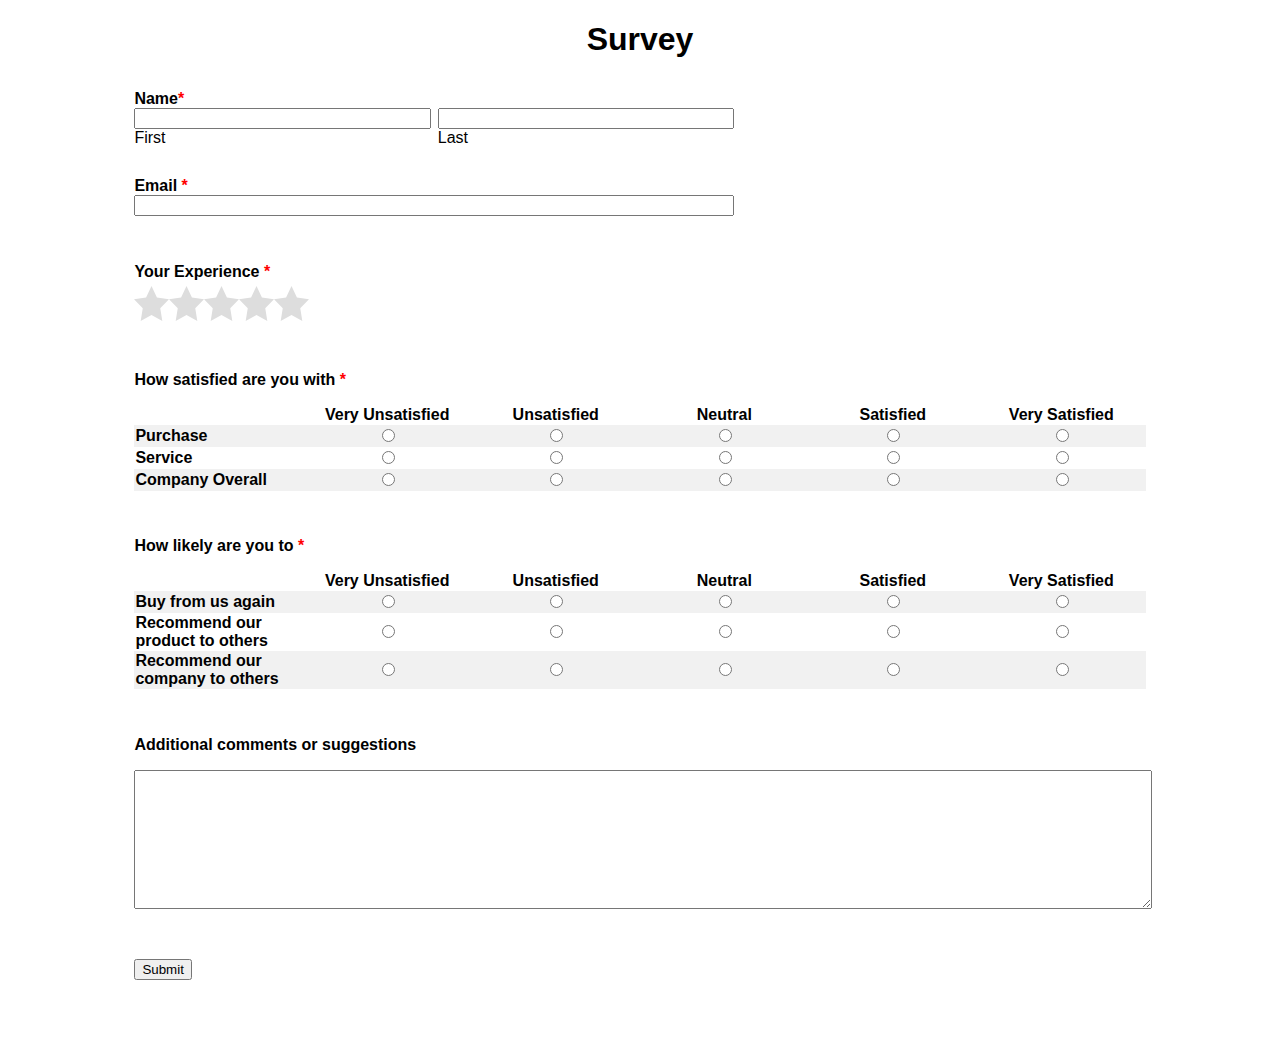
==== Day_11/Survey-Form/index.html @ abe1f31a "simple HTML and CSS mini projects added" ====
<!DOCTYPE html>
<html lang="en">
<head>
    <meta charset="UTF-8">
    <meta name="viewport" content="width=device-width, initial-scale=1.0">
    <title>Survey-Form</title>
    <link rel="stylesheet" href="style.css">
</head>
<body>
    <h1 style="text-align: center;">Survey</h1>
    <div class="container">
        
        <form action="">
           <div class="firstName_lastname">
             
                   <div class="para">
                    <p>Name<span class="require">*</span></p>
                   </div>

                   <div class="firstName_div">
                    <input type="text" id="firstName" name="name" required>
                    <label for="firstName">First</label>
                   </div>
               
                <div class="lastName_div">
                    <input type="text" id="lastName" name="name" required>
                <label for="lastName">Last</label>
                </div>
                
            </div>
                
           <div class="email_div">
            <p>Email <span class="require" >*</span></p>
            <input type="email" required>
           </div class="starExp">
           <p style="margin-bottom: 0%;">Your Experience <span class="require">*</span></p>
           <div class="star-rating">

            <input type="radio" name="rating" value="1" required ><i></i>

            <input type="radio" name="rating" value="2" required><i></i>
            
            <input type="radio" name="rating" value="3" required><i></i>

            <input type="radio" name="rating" value="4" required><i></i>

            <input type="radio" name="rating" value="5" required><i></i>
           </div>
           <div>
                <div class="ratingPara">
                    <p>How satisfied are you with <span class="require">*</span></p>
               </div>
               <div class="firstRating">
                <table>
                    
                    <tr class="ratingHead">
                        <td></td>
                        <th>Very Unsatisfied</th>
                        <th>Unsatisfied</td>
                        <th>Neutral</th>
                        <th>Satisfied</th>
                        <th>Very Satisfied</th>
                    </tr>
                    <tr>
                        <th>Purchase</th>
                        <td><input type="radio" name="Purchase" value="Very_Unsatisfied" required></td>
                        <td><input type="radio" name="Purchase" value="Unsatisfied" required></td>
                        <td><input type="radio" name="Purchase" value="Neutral" required></td>
                        <td><input type="radio" name="Purchase" value="Satisfied" required></td>
                        <td><input type="radio" name="Purchase" value="Very_satisfied" required></td>
                    </tr>
                    <tr>
                        <th>Service</th>
                        <td><input type="radio" name="Service" value="Very_Unsatisfied"required></td>
                        <td><input type="radio" name="Service" value="Unsatisfied"required></td>
                        <td><input type="radio" name="Service" value="Neutral"required></td>
                        <td><input type="radio" name="Service" value="Satisfied"required></td>
                        <td><input type="radio" name="Service" value="Very_Satisfied"required></td>
                    </tr>
                    <tr>
                        <th>Company Overall</th>
                        <td><input type="radio" name="Company_Overall" value="Very_Unsatisfied" required></td>
                        <td><input type="radio" name="Company_Overall" value="Unsatisfied" required></td>
                        <td><input type="radio" name="Company_Overall" value="Neutral" required></td>
                        <td><input type="radio" name="Company_Overall" value="satisfied" required></td>
                        <td><input type="radio" name="Company_Overall" value="Very_Satisfied" required></td>
                    </tr>
                </table>
               </div>

               <!--  -->
               <div class="firstRating_select">
                <div >
                    <label for="Purchase" style="font-weight: bold;">Purchase</label>
                    <select name="Purchase" id="Purchase">
                        <option value="Default">Select your ratings</option>
                        <option value="Very_Unsatisfied">Very Unsatisfied</option>
                        <option value="Unsatisfied">Unsatisfied</option>
                        <option value="Neutral">Neutral</option>
                        <option value="Satisfied">Satisfied</option>
                        <option value="Very_Satisfied">Very Satisfied</option>
                    </select>
                   </div>
    
                   <div>
                    <label for="Service" style="font-weight: bold;">Service</label>
                    <select name="Service" id="Service">
                        <option value="Default">Select your ratings</option>
                        <option value="Very_Unsatisfied">Very Unsatisfied</option>
                        <option value="Unsatisfied">Unsatisfied</option>
                        <option value="Neutral">Neutral</option>
                        <option value="Satisfied">Satisfied</option>
                        <option value="Very_Satisfied">Very Satisfied</option>
                    </select>
                   </div>
    
                   <div>
                    <label for="Company_Overall" style="font-weight: bold;">Company Overall</label>
                    <select name="Company_Overall" id="Company_Overall">
                        <option value="Default">Select your ratings</option>
                        <option value="Very_Unsatisfied">Very Unsatisfied</option>
                        <option value="Unsatisfied">Unsatisfied</option>
                        <option value="Neutral">Neutral</option>
                        <option value="Satisfied">Satisfied</option>
                        <option value="Very_Satisfied">Very Satisfied</option>
                    </select>
                   </div>

               </div>
               

           </div>


           <div>
            <div class="ratingPara">
                <p>How likely are you to <span class="require">*</span></p>
           </div>
           <div class="secondRating">
            <table>
                
                <tr class="ratingHead">
                    <td></td>
                    <th>Very Unsatisfied</th>
                    <th>Unsatisfied</td>
                    <th>Neutral</th>
                    <th>Satisfied</th>
                    <th>Very Satisfied</th>
                </tr>
                <tr>
                    <th>Buy from us again</th>
                    <td><input type="radio" name="BuyAgain" value="Very Unsatisfied" required></td>
                    <td><input type="radio" name="BuyAgain" value=" Unsatisfied" required></td>
                    <td><input type="radio" name="BuyAgain" value="Neutral" required></td>
                    <td><input type="radio" name="BuyAgain" value="Satisfied" required></td>
                    <td><input type="radio" name="BuyAgain" value="Very satisfied" required></td>
                </tr>
                <tr>
                    <th>Recommend our product to others</th>
                    <td><input type="radio" name="Recommend_product" value="Very_Unsatisfied"required></td>
                    <td><input type="radio" name="Recommend_product" value="Unsatisfied"required></td>
                    <td><input type="radio" name="Recommend_product" value="Neutral"required></td>
                    <td><input type="radio" name="Recommend_product" value="Satisfied"required></td>
                    <td><input type="radio" name="Recommend_product" value="Very_Satisfied"required></td>
                </tr>
                <tr>
                    <th>Recommend our company to others</th>
                    <td><input type="radio" name="Recommend_company" value="Very_Unsatisfied" required></td>
                    <td><input type="radio" name="Recommend_company" value="Unsatisfied" required></td>
                    <td><input type="radio" name="Recommend_company" value="Neutral" required></td>
                    <td><input type="radio" name="Recommend_company" value="satisfied" required></td>
                    <td><input type="radio" name="Recommend_company" value="Very_Satisfied" required></td>
                </tr>
            </table>
           </div>
           <!--  -->

           <div class="secondRating_select">
            <div >
                <label for="BuyAgain" style="font-weight: bold;">Buy from us again</label>
                <select name="BuyAgain" id="BuyAgain">
                    <option value="Default">Select your ratings</option>
                    <option value="Very_Unsatisfied">Very Unsatisfied</option>
                    <option value="Unsatisfied">Unsatisfied</option>
                    <option value="Neutral">Neutral</option>
                    <option value="Satisfied">Satisfied</option>
                    <option value="Very_Satisfied">Very Satisfied</option>
                </select>
               </div>

               <div>
                <label for="Recommend_product" style="font-weight: bold;">Recommend our product to others</label>
                <select name="Recommend_product" id="Recommend_product">
                    <option value="Default">Select your ratings</option>
                    <option value="Very_Unsatisfied">Very Unsatisfied</option>
                    <option value="Unsatisfied">Unsatisfied</option>
                    <option value="Neutral">Neutral</option>
                    <option value="Satisfied">Satisfied</option>
                    <option value="Very_Satisfied">Very Satisfied</option>
                </select>
               </div>

               <div>
                <label for="Recommend_company" style="font-weight: bold;">Recommend our company to others</label>
                <select name="Recommend_company" id="Recommend_company">
                    <option value="Default">Select your ratings</option>
                    <option value="Very_Unsatisfied">Very Unsatisfied</option>
                    <option value="Unsatisfied">Unsatisfied</option>
                    <option value="Neutral">Neutral</option>
                    <option value="Satisfied">Satisfied</option>
                    <option value="Very_Satisfied">Very Satisfied</option>
                </select>
               </div>

           </div>

       </div>
       <div class="ratingPara">
        <p>
            Additional comments or suggestions
        </p>
        <textarea name="comments" id="comments" class="commentsBox"></textarea>
       </div >
       <div class="submit">
        <input type="submit">
       </div>
           
        </form>
    </div>
</body>
</html>
---- Day_11/Survey-Form/style.css ----
*{
    font-family: 'Trebuchet MS', 'Lucida Sans Unicode', 'Lucida Grande', 'Lucida Sans', Arial, sans-serif;
}

p{
    font-weight: bolder;
}
.require{
    color: red;
}

.container{
    margin: auto;
    width: 80%;

    padding: 10px;
    justify-content: center;
}

.para, table{
 width: 100%;
}
.para p, .email_div p{
  margin: 0;
}
.email_div{
  padding-bottom: 3%;
}
.starExp{
  padding-top: 20%;
}
.firstName_div, .lastName_div{
    width: 30%;
    padding-bottom: 3%;
}
.email_div input{
  width: 58.5%;
}
.firstName_div input, .lastName_div input{
    width: 95%;
}

.firstRating table, .secondRating table{
    width: 100%;
}
.firstRating, .secondRating{
  display: none;
}

.firstRating_select, .secondRating_select{
  display: flex;
  flex-direction: column;
  flex-wrap: wrap;
  padding-top: 0;
  padding-bottom: 7%;
}
.firstRating_select div, .secondRating_select div{
  display: flex;
  flex-direction: column;
  padding: 0.2em;
  padding-left: 0;
  
}
.ratingPara{
  padding-top: 3%;
  padding-bottom: 0;
}
@media(min-width: 576px){
    .firstName_lastname{
        display: flex;
        flex-wrap: wrap;
    }
    .firstRating, .secondRating{
      display: flex;
    }
    .firstRating_select, .secondRating_select{
      display: none;
    }
}



/* Star rating */




.star-rating {

    margin: 25px 0 0px;
   font-size: 0;
   white-space: nowrap;
   display: inline-block;
   width: 175px;
   height: 35px;
   overflow: hidden;
   position: relative;
   background: url('[data-uri]');
   background-size: contain;
   margin-top: 5px;
 }
 .star-rating i {
   opacity: 0;
   position: absolute;
   left: 0;
   top: 0;
   height: 100%;
   width: 20%;
   z-index: 1;
   background: url('[data-uri]');
   background-size: contain;
 }
 .star-rating input {

   opacity: 0;
   display: inline-block;
   width: 20%;
   height: 100%;
   margin: 0;
   padding: 0;
   z-index: 2;
   position: relative;
 }
 .star-rating input:hover + i,
 .star-rating input:checked + i {
   opacity: 1;
 }
 .star-rating i ~ i {
   width: 40%;
 }
 .star-rating i ~ i ~ i {
   width: 60%;
 }
 .star-rating i ~ i ~ i ~ i {
   width: 80%;
 }
 .star-rating i ~ i ~ i ~ i ~ i {
   width: 100%;
 }


 /*  */
 

 td, th{
    width: 9em;
    text-align: center;
 }
 th{
    text-align:start;
 }
 .ratingHead th{
    text-align: center;
 }
 tr:nth-child(even){
  background-color: #f1f1f1;
 }


 /*  */

 .commentsBox{
  display: flex;
  width: 100%;
  height: 10em
 }
 .submit{
  padding: 5% 0%; 
 }
 table{

  border-collapse: collapse;
 }
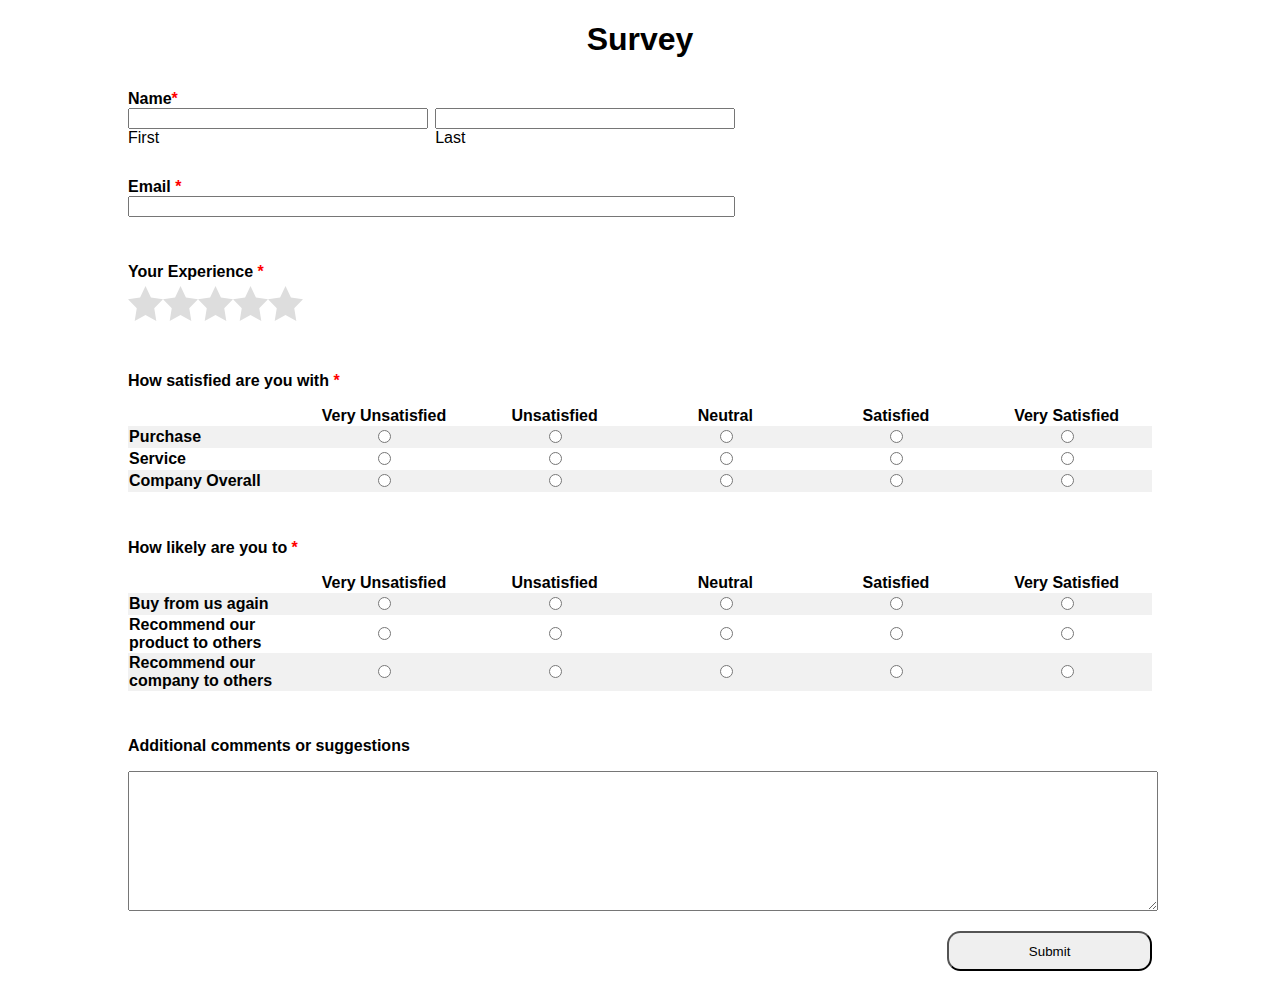
==== commit 4e9cd421: "thankyou page and some modification" ====
--- a/Day_11/Survey-Form/index.html
+++ b/Day_11/Survey-Form/index.html
@@ -7,10 +7,11 @@
     <link rel="stylesheet" href="style.css">
 </head>
 <body>
-    <h1 style="text-align: center;">Survey</h1>
+    
+    <h1>Survey</h1>
     <div class="container">
         
-        <form action="">
+        <form action="./thankyou.html">
            <div class="firstName_lastname">
              
                    <div class="para">
@@ -32,8 +33,8 @@
            <div class="email_div">
             <p>Email <span class="require" >*</span></p>
             <input type="email" required>
-           </div class="starExp">
-           <p style="margin-bottom: 0%;">Your Experience <span class="require">*</span></p>
+           </div >
+           <p class="starExp">Your Experience <span class="require">*</span></p>
            <div class="star-rating">
 
             <input type="radio" name="rating" value="1" required ><i></i>
@@ -56,7 +57,7 @@
                     <tr class="ratingHead">
                         <td></td>
                         <th>Very Unsatisfied</th>
-                        <th>Unsatisfied</td>
+                        <th>Unsatisfied</th>
                         <th>Neutral</th>
                         <th>Satisfied</th>
                         <th>Very Satisfied</th>
@@ -71,11 +72,11 @@
                     </tr>
                     <tr>
                         <th>Service</th>
-                        <td><input type="radio" name="Service" value="Very_Unsatisfied"required></td>
-                        <td><input type="radio" name="Service" value="Unsatisfied"required></td>
-                        <td><input type="radio" name="Service" value="Neutral"required></td>
-                        <td><input type="radio" name="Service" value="Satisfied"required></td>
-                        <td><input type="radio" name="Service" value="Very_Satisfied"required></td>
+                        <td><input type="radio" name="Service" value="Very_Unsatisfied" required></td>
+                        <td><input type="radio" name="Service" value="Unsatisfied" required></td>
+                        <td><input type="radio" name="Service" value="Neutral" required></td>
+                        <td><input type="radio" name="Service" value="Satisfied" required></td>
+                        <td><input type="radio" name="Service" value="Very_Satisfied" required></td>
                     </tr>
                     <tr>
                         <th>Company Overall</th>
@@ -91,7 +92,7 @@
                <!--  -->
                <div class="firstRating_select">
                 <div >
-                    <label for="Purchase" style="font-weight: bold;">Purchase</label>
+                    <label for="Purchase" >Purchase</label>
                     <select name="Purchase" id="Purchase">
                         <option value="Default">Select your ratings</option>
                         <option value="Very_Unsatisfied">Very Unsatisfied</option>
@@ -103,7 +104,7 @@
                    </div>
     
                    <div>
-                    <label for="Service" style="font-weight: bold;">Service</label>
+                    <label for="Service" >Service</label>
                     <select name="Service" id="Service">
                         <option value="Default">Select your ratings</option>
                         <option value="Very_Unsatisfied">Very Unsatisfied</option>
@@ -115,7 +116,7 @@
                    </div>
     
                    <div>
-                    <label for="Company_Overall" style="font-weight: bold;">Company Overall</label>
+                    <label for="Company_Overall" >Company Overall</label>
                     <select name="Company_Overall" id="Company_Overall">
                         <option value="Default">Select your ratings</option>
                         <option value="Very_Unsatisfied">Very Unsatisfied</option>
@@ -142,7 +143,7 @@
                 <tr class="ratingHead">
                     <td></td>
                     <th>Very Unsatisfied</th>
-                    <th>Unsatisfied</td>
+                    <th>Unsatisfied</th>
                     <th>Neutral</th>
                     <th>Satisfied</th>
                     <th>Very Satisfied</th>
@@ -157,11 +158,11 @@
                 </tr>
                 <tr>
                     <th>Recommend our product to others</th>
-                    <td><input type="radio" name="Recommend_product" value="Very_Unsatisfied"required></td>
-                    <td><input type="radio" name="Recommend_product" value="Unsatisfied"required></td>
-                    <td><input type="radio" name="Recommend_product" value="Neutral"required></td>
-                    <td><input type="radio" name="Recommend_product" value="Satisfied"required></td>
-                    <td><input type="radio" name="Recommend_product" value="Very_Satisfied"required></td>
+                    <td><input type="radio" name="Recommend_product" value="Very_Unsatisfied" required></td>
+                    <td><input type="radio" name="Recommend_product" value="Unsatisfied" required></td>
+                    <td><input type="radio" name="Recommend_product" value="Neutral" required></td>
+                    <td><input type="radio" name="Recommend_product" value="Satisfied" required></td>
+                    <td><input type="radio" name="Recommend_product" value="Very_Satisfied" required></td>
                 </tr>
                 <tr>
                     <th>Recommend our company to others</th>
@@ -177,7 +178,7 @@
 
            <div class="secondRating_select">
             <div >
-                <label for="BuyAgain" style="font-weight: bold;">Buy from us again</label>
+                <label for="BuyAgain" >Buy from us again</label>
                 <select name="BuyAgain" id="BuyAgain">
                     <option value="Default">Select your ratings</option>
                     <option value="Very_Unsatisfied">Very Unsatisfied</option>
@@ -189,7 +190,7 @@
                </div>
 
                <div>
-                <label for="Recommend_product" style="font-weight: bold;">Recommend our product to others</label>
+                <label for="Recommend_product" >Recommend our product to others</label>
                 <select name="Recommend_product" id="Recommend_product">
                     <option value="Default">Select your ratings</option>
                     <option value="Very_Unsatisfied">Very Unsatisfied</option>
@@ -201,7 +202,7 @@
                </div>
 
                <div>
-                <label for="Recommend_company" style="font-weight: bold;">Recommend our company to others</label>
+                <label for="Recommend_company" >Recommend our company to others</label>
                 <select name="Recommend_company" id="Recommend_company">
                     <option value="Default">Select your ratings</option>
                     <option value="Very_Unsatisfied">Very Unsatisfied</option>
--- a/Day_11/Survey-Form/style.css
+++ b/Day_11/Survey-Form/style.css
@@ -1,14 +1,18 @@
 *{
     font-family: 'Trebuchet MS', 'Lucida Sans Unicode', 'Lucida Grande', 'Lucida Sans', Arial, sans-serif;
 }
-
+body{
+  margin: 0%;
+}
 p{
     font-weight: bolder;
 }
 .require{
     color: red;
 }
-
+h1{
+  text-align: center;
+}
 .container{
     margin: auto;
     width: 80%;
@@ -27,7 +31,7 @@
   padding-bottom: 3%;
 }
 .starExp{
-  padding-top: 20%;
+  margin-bottom: 0%;
 }
 .firstName_div, .lastName_div{
     width: 30%;
@@ -60,6 +64,9 @@
   padding: 0.2em;
   padding-left: 0;
   
+}
+.firstRating_select>div>label, .secondRating_select>div>label{
+  font-weight: bold;
 }
 .ratingPara{
   padding-top: 3%;
@@ -165,10 +172,26 @@
   height: 10em
  }
  .submit{
-  padding: 5% 0%; 
+  display: flex;
+  justify-content: end;
+  padding: 2% 0%; 
+  
+ }
+ .submit input{
+  padding: 1%;
+  width: 20%;
+  border-radius: 1em;
  }
  table{
 
   border-collapse: collapse;
  }
 
+.thankyou{
+  background-color:darkslategrey;
+  display: flex;
+  justify-content: center;
+  align-items: center;
+  height: 100vh;
+  color: aquamarine;
+}
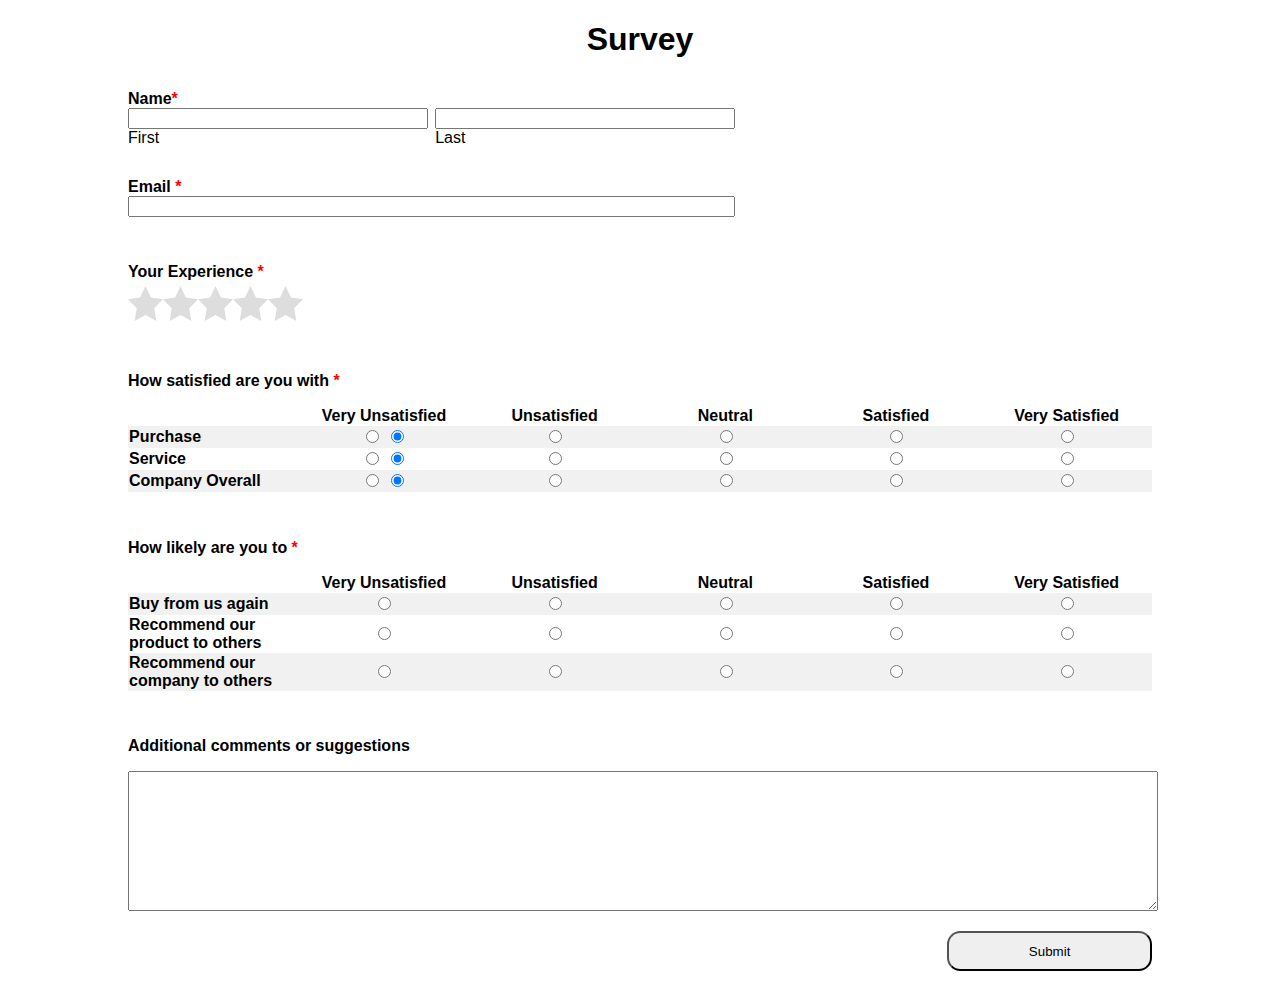
==== commit 1ad39d9f: "survay form indec file modified" ====
--- a/Day_11/Survey-Form/index.html
+++ b/Day_11/Survey-Form/index.html
@@ -37,7 +37,7 @@
            <p class="starExp">Your Experience <span class="require">*</span></p>
            <div class="star-rating">
 
-            <input type="radio" name="rating" value="1" required ><i></i>
+            <input type="radio" name="rating" value="1" required au><i></i>
 
             <input type="radio" name="rating" value="2" required><i></i>
             
@@ -64,7 +64,11 @@
                     </tr>
                     <tr>
                         <th>Purchase</th>
-                        <td><input type="radio" name="Purchase" value="Very_Unsatisfied" required></td>
+                        <td><input type="radio" name="Purchase" value="Very_Unsatisfied" required>
+
+                            <input type="radio" name="Purchase" value="Default" required checked class="DefaultRadio">
+
+                        </td>
                         <td><input type="radio" name="Purchase" value="Unsatisfied" required></td>
                         <td><input type="radio" name="Purchase" value="Neutral" required></td>
                         <td><input type="radio" name="Purchase" value="Satisfied" required></td>
@@ -72,7 +76,10 @@
                     </tr>
                     <tr>
                         <th>Service</th>
-                        <td><input type="radio" name="Service" value="Very_Unsatisfied" required></td>
+                        <td><input type="radio" name="Service" value="Very_Unsatisfied" required>
+                        
+                            <input type="radio" name="Service" value="Default" required checked class="DefaultRadio">
+                        </td>
                         <td><input type="radio" name="Service" value="Unsatisfied" required></td>
                         <td><input type="radio" name="Service" value="Neutral" required></td>
                         <td><input type="radio" name="Service" value="Satisfied" required></td>
@@ -80,7 +87,9 @@
                     </tr>
                     <tr>
                         <th>Company Overall</th>
-                        <td><input type="radio" name="Company_Overall" value="Very_Unsatisfied" required></td>
+                        <td><input type="radio" name="Company_Overall" value="Very_Unsatisfied" required>
+                            <input type="radio" name="Company_Overall" value="Default" required checked class="DefaultRadio">
+                        </td>
                         <td><input type="radio" name="Company_Overall" value="Unsatisfied" required></td>
                         <td><input type="radio" name="Company_Overall" value="Neutral" required></td>
                         <td><input type="radio" name="Company_Overall" value="satisfied" required></td>
@@ -150,7 +159,9 @@
                 </tr>
                 <tr>
                     <th>Buy from us again</th>
-                    <td><input type="radio" name="BuyAgain" value="Very Unsatisfied" required></td>
+                    <td><input type="radio" name="BuyAgain" value="Very_Unsatisfied" required>
+                        <input type="radio" name="BuyAgain" value="Default" required checked class="Default">
+                    </td>
                     <td><input type="radio" name="BuyAgain" value=" Unsatisfied" required></td>
                     <td><input type="radio" name="BuyAgain" value="Neutral" required></td>
                     <td><input type="radio" name="BuyAgain" value="Satisfied" required></td>
@@ -158,7 +169,9 @@
                 </tr>
                 <tr>
                     <th>Recommend our product to others</th>
-                    <td><input type="radio" name="Recommend_product" value="Very_Unsatisfied" required></td>
+                    <td><input type="radio" name="Recommend_product" value="Very_Unsatisfied" required>
+                        <input type="radio" name="Recommend_product" value="Default" required checked class="Default">
+                    </td>
                     <td><input type="radio" name="Recommend_product" value="Unsatisfied" required></td>
                     <td><input type="radio" name="Recommend_product" value="Neutral" required></td>
                     <td><input type="radio" name="Recommend_product" value="Satisfied" required></td>
@@ -166,7 +179,9 @@
                 </tr>
                 <tr>
                     <th>Recommend our company to others</th>
-                    <td><input type="radio" name="Recommend_company" value="Very_Unsatisfied" required></td>
+                    <td><input type="radio" name="Recommend_company" value="Very_Unsatisfied" required>
+                        <input type="radio" name="Recommend_company" value="Default" required checked class="Default">
+                    </td>
                     <td><input type="radio" name="Recommend_company" value="Unsatisfied" required></td>
                     <td><input type="radio" name="Recommend_company" value="Neutral" required></td>
                     <td><input type="radio" name="Recommend_company" value="satisfied" required></td>
--- a/Day_11/Survey-Form/style.css
+++ b/Day_11/Survey-Form/style.css
@@ -195,3 +195,7 @@
   height: 100vh;
   color: aquamarine;
 }
+
+.Default{
+display: none;
+}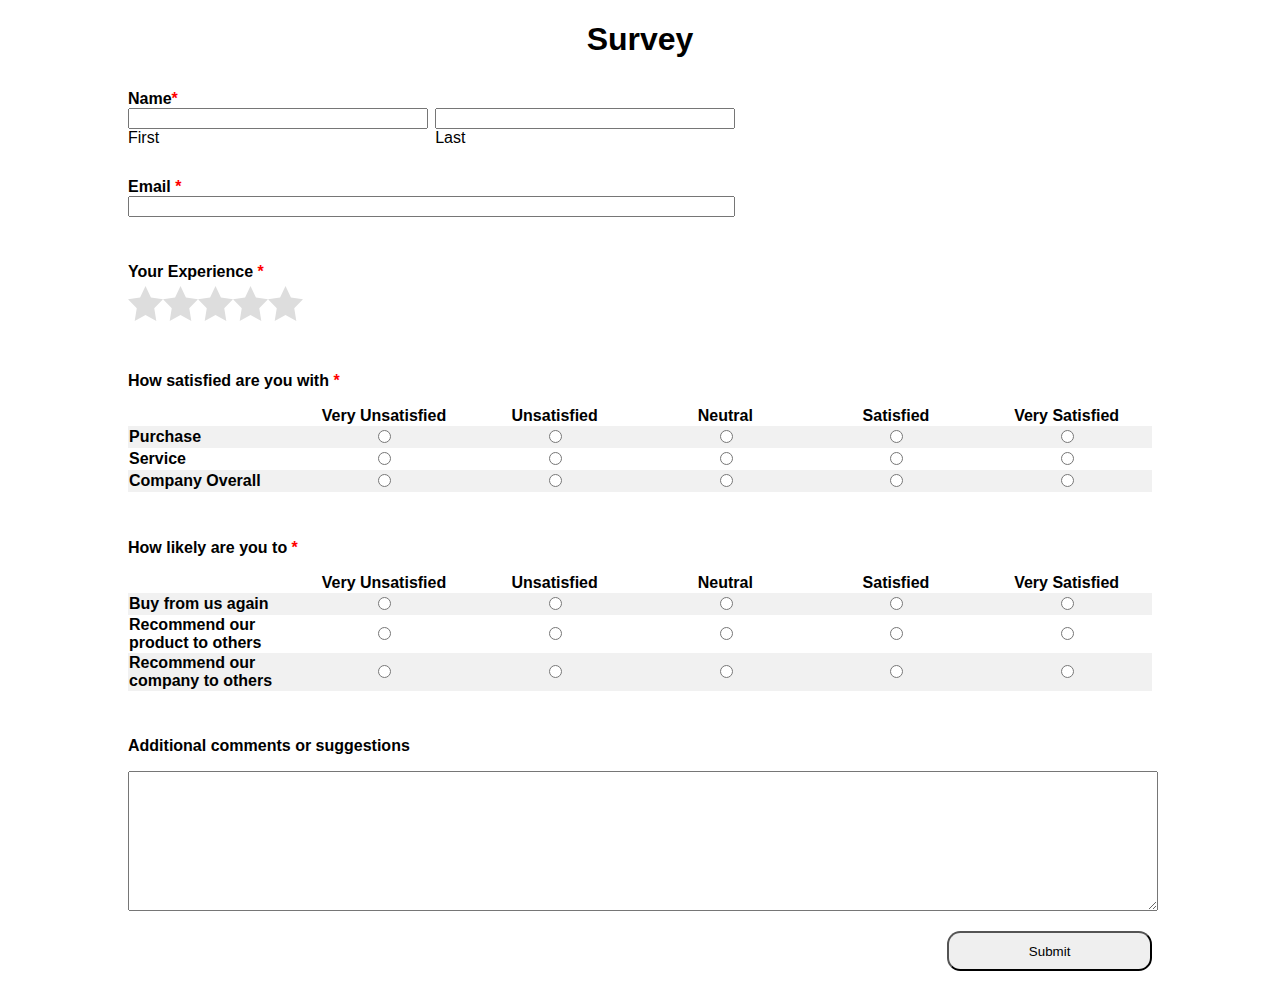
==== commit bc9b3ae4: "some features updated" ====
--- a/Day_11/Survey-Form/index.html
+++ b/Day_11/Survey-Form/index.html
@@ -66,7 +66,7 @@
                         <th>Purchase</th>
                         <td><input type="radio" name="Purchase" value="Very_Unsatisfied" required>
 
-                            <input type="radio" name="Purchase" value="Default" required checked class="DefaultRadio">
+                            <input type="radio" name="Purchase" value="Default" required checked class="Default">
 
                         </td>
                         <td><input type="radio" name="Purchase" value="Unsatisfied" required></td>
@@ -78,7 +78,7 @@
                         <th>Service</th>
                         <td><input type="radio" name="Service" value="Very_Unsatisfied" required>
                         
-                            <input type="radio" name="Service" value="Default" required checked class="DefaultRadio">
+                            <input type="radio" name="Service" value="Default" required checked class="Default">
                         </td>
                         <td><input type="radio" name="Service" value="Unsatisfied" required></td>
                         <td><input type="radio" name="Service" value="Neutral" required></td>
@@ -88,7 +88,7 @@
                     <tr>
                         <th>Company Overall</th>
                         <td><input type="radio" name="Company_Overall" value="Very_Unsatisfied" required>
-                            <input type="radio" name="Company_Overall" value="Default" required checked class="DefaultRadio">
+                            <input type="radio" name="Company_Overall" value="Default" required checked class="Default">
                         </td>
                         <td><input type="radio" name="Company_Overall" value="Unsatisfied" required></td>
                         <td><input type="radio" name="Company_Overall" value="Neutral" required></td>
--- a/Day_11/Survey-Form/style.css
+++ b/Day_11/Survey-Form/style.css
@@ -64,6 +64,10 @@
   padding: 0.2em;
   padding-left: 0;
   
+}
+select{
+  padding: 1em;
+  text-align: center;
 }
 .firstRating_select>div>label, .secondRating_select>div>label{
   font-weight: bold;
